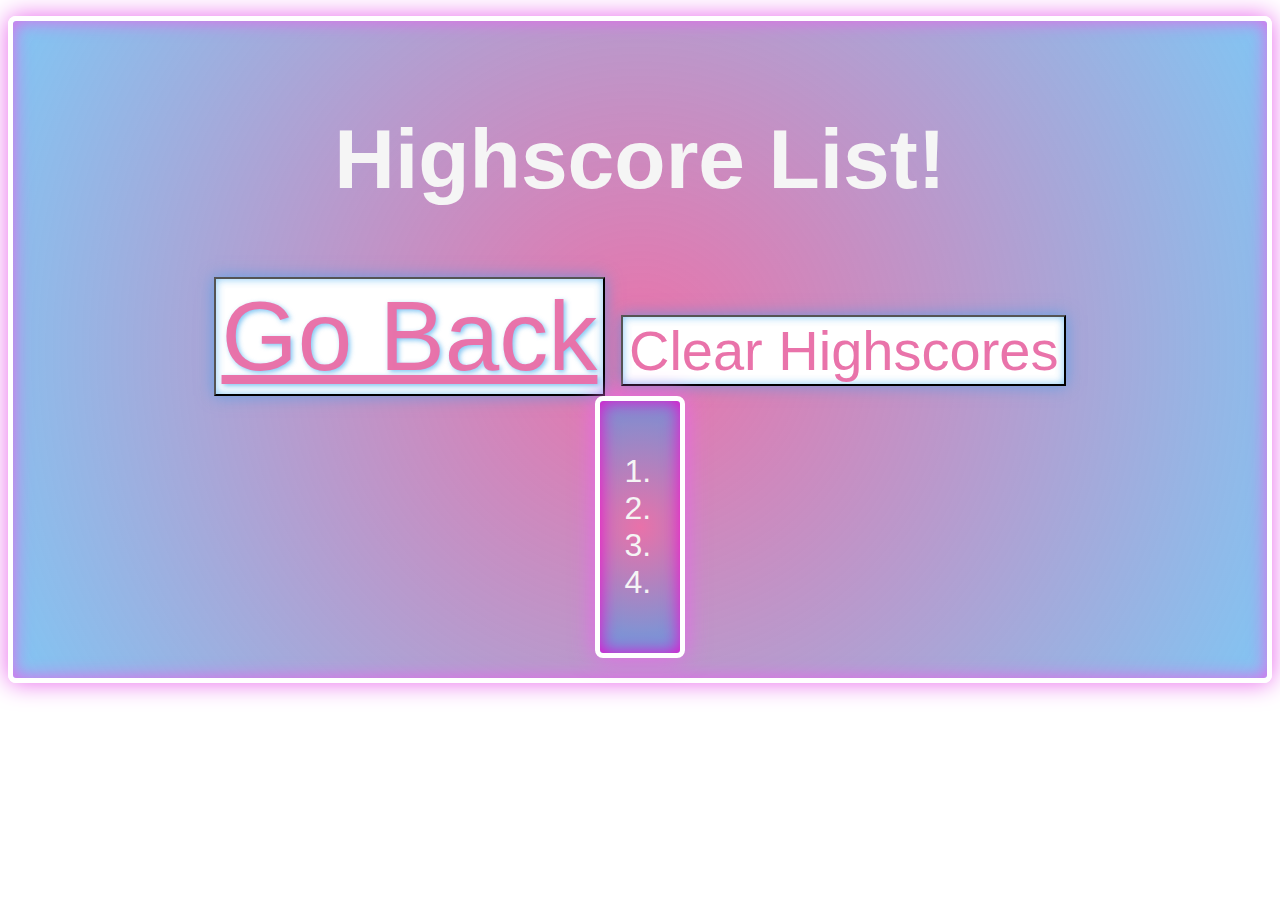
==== highscore.html @ 8e5d6e22 "Uploading current progress on all homework coding files and Readme; still need to work on JS file an" ====
<!DOCTYPE html>
<html>
    <head>
        <title>Code Quiz </title>
        <meta charset="UTF-8"/>
        <meta name="viewport" content="width=device-width, initial-scale=1"/>
        <link rel="stylesheet" type="text/css" href="./Assets/CSS/style.css">
    </head> 

    <body>
        <header>
            
          <section>
                  <div class = "container card">
                      <div>
                          <h2>Highscore List! </h2>
                          <button class="goBack"> <a href="./index.html">Go Back </a> </button>
                          <button class="clear">Clear Highscores</button>
                        </div>
                        <div class= "card scores" id="questions" >
                            <ol>
                                <li></li>
                                <li></li>
                                <li></li>
                                <li></li>
                            </ol>
                            
                        </div>
                    </div>
            </section>  
        </header>
        <script src="./Assets/JS/script.js"></script>
    </body>
</html>
---- Assets/CSS/style.css ----
:root{
  --heliotrope: #f700cd;
}
*{
    box-sizing: border-box;
    font-family: 'Gill Sans', 'Gill Sans MT', Calibri, 'Trebuchet MS', sans-serif
}
header {
    font-size: 3.5em;
    text-align: center;
    color: whitesmoke;
}

ol {
    list-style-type: lower-alpha;
}

.card {
    background: radial-gradient(circle, rgba(233, 113, 169, 0.986) 0%, rgba(47, 159, 235, 0.604) 100%);
    border: 5px solid #ffffff;
    border-radius: 8px;
    box-shadow: rgba(60, 64, 67, 2) 0 1px 2px 0,
      rgba(0, 0, 0, 0.15) 0 2px 4px 3px;
    margin: auto;
    padding: 20px;
    box-shadow: inset 0px 0px 18px var(--heliotrope), 0 0 25px #e866ec;
  }
  .container {
    display: flex;
    flex-direction: column;
    justify-content: space-between;
    margin-top: 16px;
    box-shadow: inset 0px 0px 18px #e866ec, 0 0 25px #e866ec;
  }
  .startButton,
  .goBack,
  .clear   {
    font-size: 1em;
    color: rgba(233, 113, 169, 0.986);
    /*background-color: rgba(233, 113, 169, 0.986);*/
    background-color: rgb(255, 255, 255);
    box-shadow: inset 0px 0px 8px rgba(47, 159, 235, 0.604), 0 0 15px rgba(47, 159, 235, 0.604);
  }
  #questions *{
    color: whitesmoke;
    font-size: xx-large;
  }
  
  #a1,#a2,#a3,#a4 {
    background-color: rgba(233, 113, 169, 0.986);
  }
  
  a {
    color: rgba(233, 113, 169, 0.986);
    text-shadow: 2px 2px 5px rgba(47, 159, 235, 0.604);
    font-size: 1.75em;
  }

  .scores li {
    list-style-type: decimal;
  }
  .bottom {
    display: flex;
    flex-direction: row;
    justify-content: space-between;
}
  .timer{
    
    color: rgba(233, 113, 169, 0.986);
    text-shadow: 2px 2px 5px rgba(47, 159, 235, 0.604);
    font-size: 1.75em;
  }
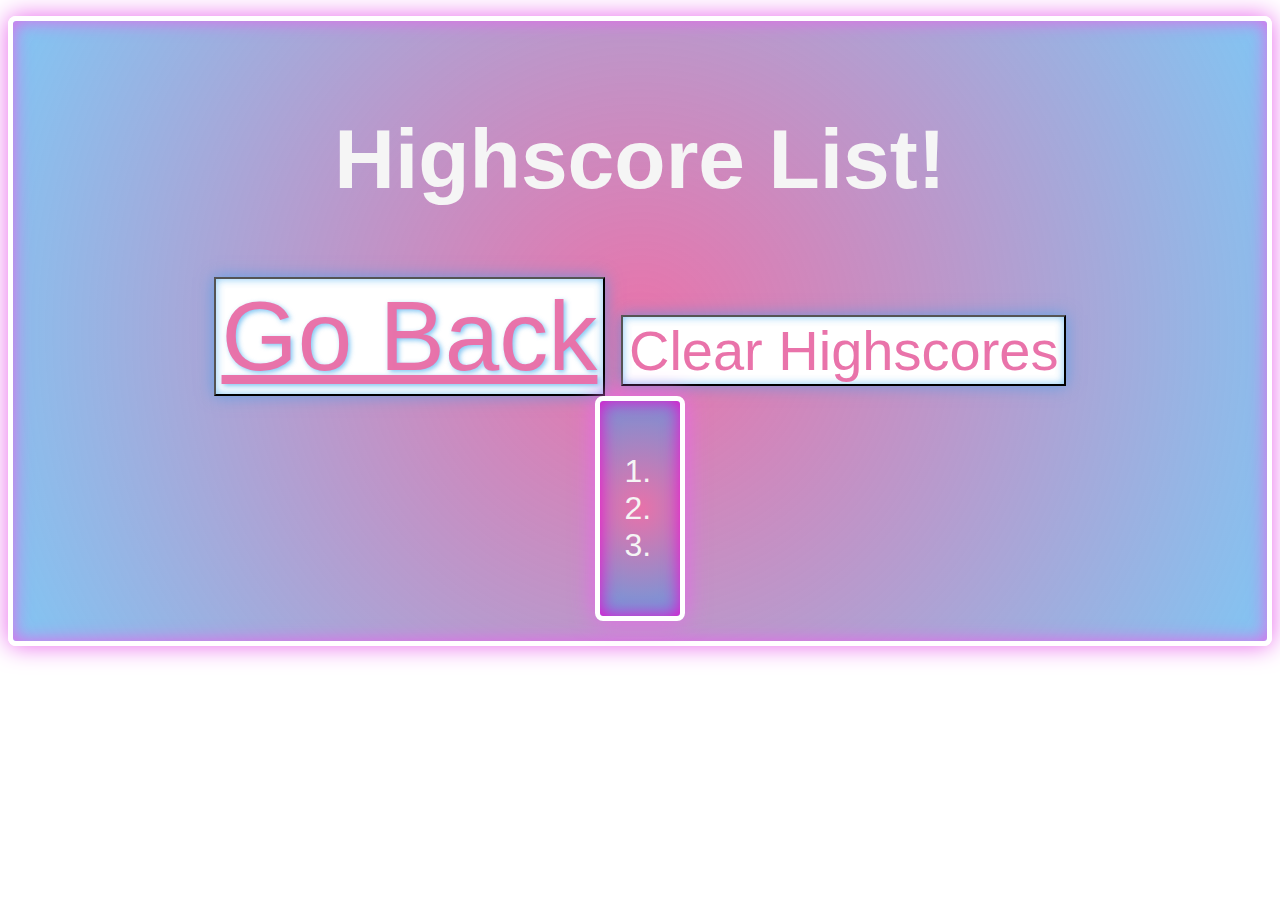
==== commit b7d0c293: "Attempted to set up local storage for highscore list" ====
--- a/highscore.html
+++ b/highscore.html
@@ -19,10 +19,10 @@
                         </div>
                         <div class= "card scores" id="questions" >
                             <ol>
-                                <li></li>
-                                <li></li>
-                                <li></li>
-                                <li></li>
+                                <li id= "scoreList"></li>
+                                <lii d= "scoreList"></li>
+                                <li id= "scoreList"></li>
+                                <li id= "scoreList"></li>
                             </ol>
                             
                         </div>
--- a/Assets/CSS/style.css
+++ b/Assets/CSS/style.css
@@ -37,7 +37,6 @@
   .clear   {
     font-size: 1em;
     color: rgba(233, 113, 169, 0.986);
-    /*background-color: rgba(233, 113, 169, 0.986);*/
     background-color: rgb(255, 255, 255);
     box-shadow: inset 0px 0px 8px rgba(47, 159, 235, 0.604), 0 0 15px rgba(47, 159, 235, 0.604);
   }
@@ -70,3 +69,12 @@
     text-shadow: 2px 2px 5px rgba(47, 159, 235, 0.604);
     font-size: 1.75em;
   }
+  #name {
+    color: rgba(47, 159, 235, 0.604)
+  }
+
+  #submit {
+    color: rgba(233, 113, 169, 0.986);
+    background-color: rgb(255, 255, 255);
+    box-shadow: inset 0px 0px 8px rgba(47, 159, 235, 0.604), 0 0 15px rgba(47, 159, 235, 0.604);
+  }
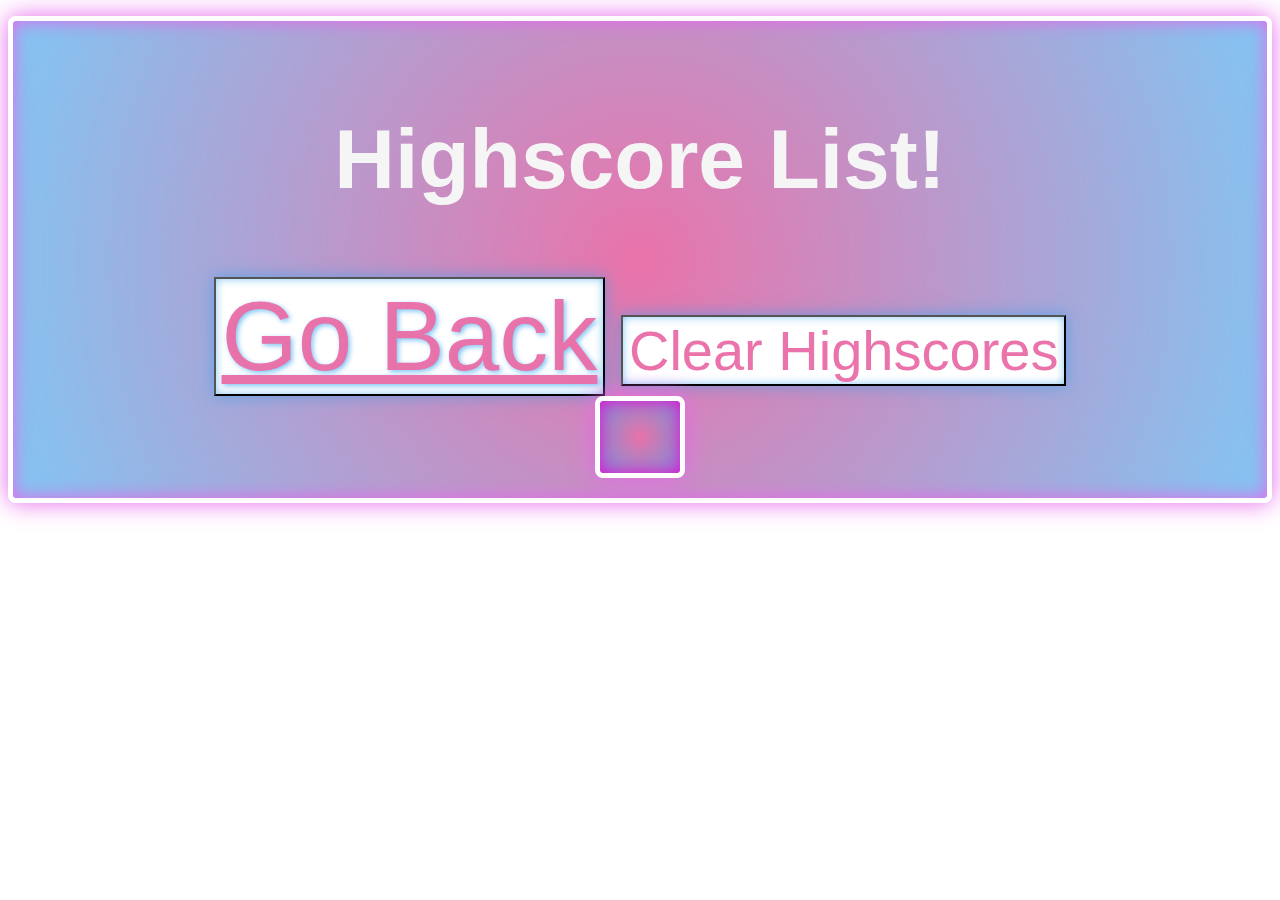
==== commit 52e65217: "Another attempt at the local storage. Added code for the highscore page. Need to come back and debug" ====
--- a/highscore.html
+++ b/highscore.html
@@ -1,4 +1,5 @@
 <!DOCTYPE html>
+
 <html>
     <head>
         <title>Code Quiz </title>
@@ -18,12 +19,7 @@
                           <button class="clear">Clear Highscores</button>
                         </div>
                         <div class= "card scores" id="questions" >
-                            <ol>
-                                <li id= "scoreList"></li>
-                                <lii d= "scoreList"></li>
-                                <li id= "scoreList"></li>
-                                <li id= "scoreList"></li>
-                            </ol>
+                            <ol id ="score-list"></ol>
                             
                         </div>
                     </div>
--- a/Assets/CSS/style.css
+++ b/Assets/CSS/style.css
@@ -69,7 +69,7 @@
     text-shadow: 2px 2px 5px rgba(47, 159, 235, 0.604);
     font-size: 1.75em;
   }
-  #name {
+  #score-text{
     color: rgba(47, 159, 235, 0.604)
   }
 
@@ -78,3 +78,8 @@
     background-color: rgb(255, 255, 255);
     box-shadow: inset 0px 0px 8px rgba(47, 159, 235, 0.604), 0 0 15px rgba(47, 159, 235, 0.604);
   }
+#pop {
+  color: rgba(233, 113, 169, 0.986);
+    text-shadow: 2px 2px 5px rgba(47, 159, 235, 0.604);
+    font-size: 1.75em;
+}